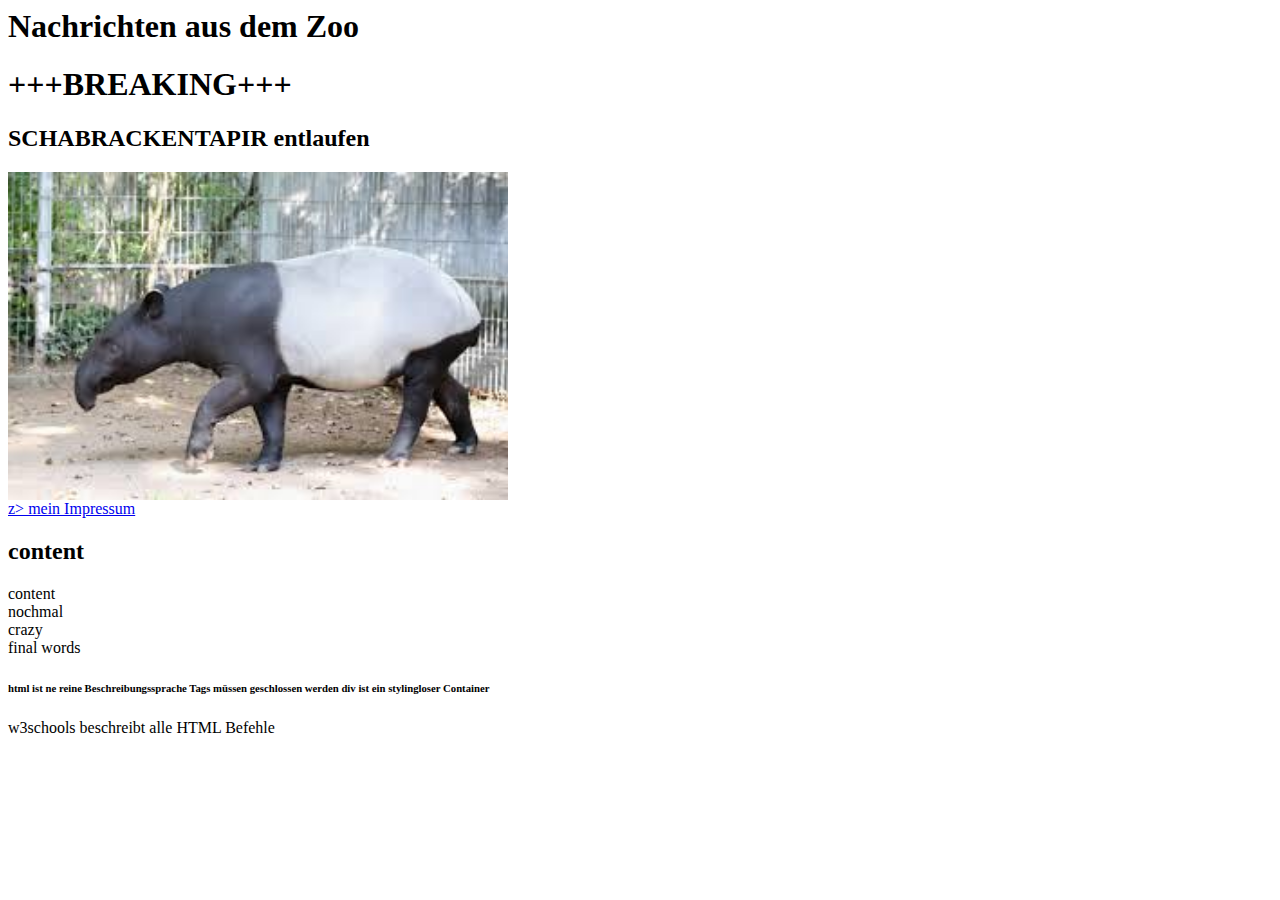
==== index.html @ 482854f3 "Add files via upload" ====
<html>
<head>
    <link rel="icon"
    type="imapge/png"
    sizes="32x32"
    href="favicon-32x32.png">

    <meta name="author" content="Friedrich">
    <meta name="description" content="Friedrichs kleine Tierbeobachtungsseite">
    <meta name="keywords" content="Tapir, Berggorilla, Zwergkaninchen, Hilfsamöbe">
</head>
<body> 
    <h1>Nachrichten aus dem Zoo</h1>
    <h1>+++BREAKING+++</h1>
    <h2>SCHABRACKENTAPIR entlaufen</h2>
<img src="Schabrackentapir.jpeg" width="500px" alt="Schabrackentapir IM ZOO">

<main>
    <a href="impressum.html" target="_blank">z>
mein Impressum
    </a>


    <article>
        <section> <h2>content</h2> </section>
        <section> content </section>
    </article>

    <article>
        <section> nochmal </section>
        <section> crazy </section>
    </article>
</main>

<footer>final words</footer>
    
</body>
</html>




<h6>html ist ne reine Beschreibungssprache
Tags müssen geschlossen werden
div ist ein stylingloser Container</h6>
w3schools beschreibt alle HTML Befehle
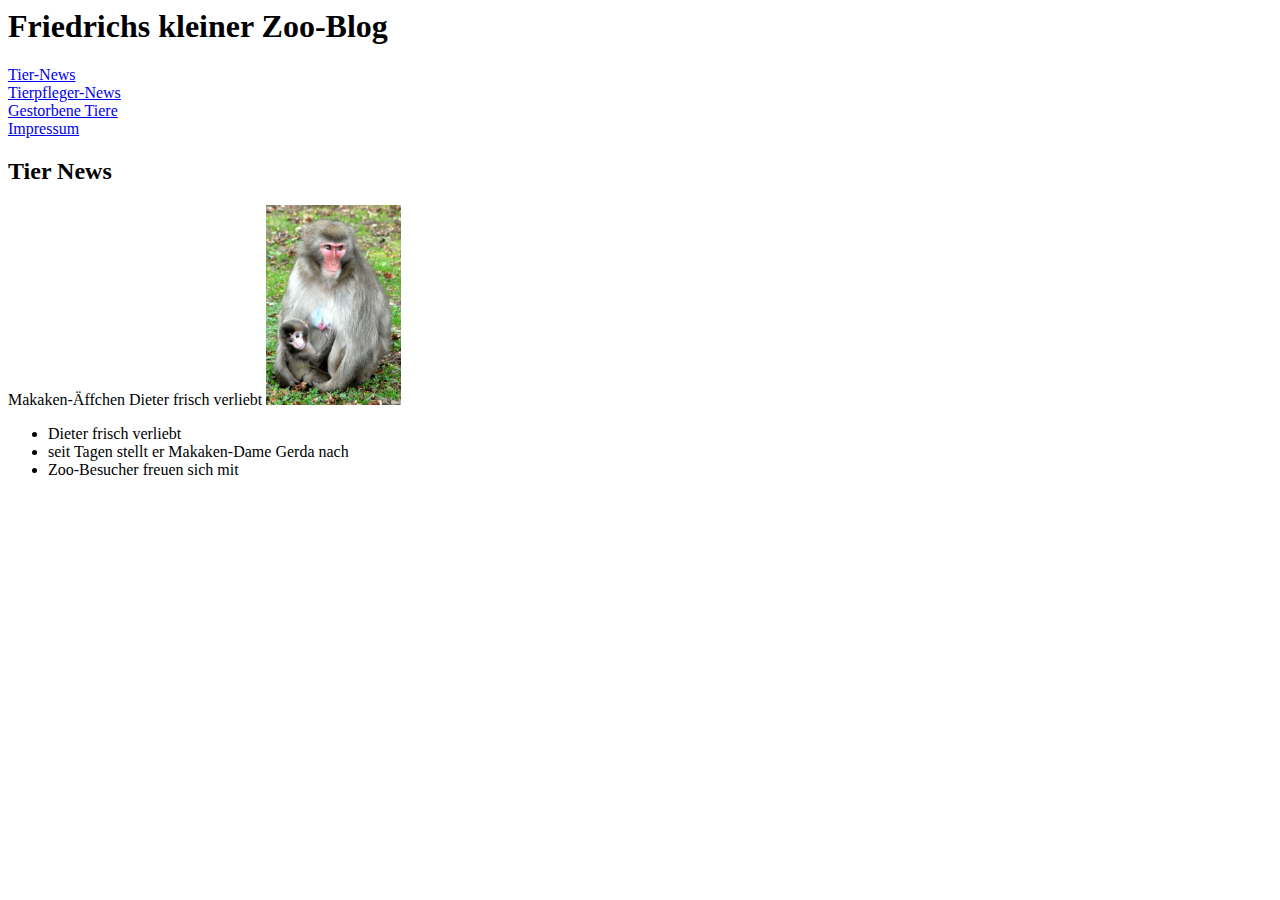
==== commit 9a954ca0: "Add files via upload" ====
--- a/index.html
+++ b/index.html
@@ -1,47 +1,49 @@
+<html>
 
-<html>
 <head>
+    <h1>Friedrichs kleiner Zoo-Blog</h1>
+    <meta name="author" content="Friedrich">
+    <meta name="description" content="Friedrichs kleine Zoo-Nachrichten">
+    <meta name="keywords" content="Tapir, Berggorilla, Zwergkaninchen, Hilfsamöbe">
+
     <link rel="icon"
     type="imapge/png"
     sizes="32x32"
     href="favicon-32x32.png">
+</head>
+<body>
 
-    <meta name="author" content="Friedrich">
-    <meta name="description" content="Friedrichs kleine Tierbeobachtungsseite">
-    <meta name="keywords" content="Tapir, Berggorilla, Zwergkaninchen, Hilfsamöbe">
-</head>
-<body> 
-    <h1>Nachrichten aus dem Zoo</h1>
-    <h1>+++BREAKING+++</h1>
-    <h2>SCHABRACKENTAPIR entlaufen</h2>
-<img src="Schabrackentapir.jpeg" width="500px" alt="Schabrackentapir IM ZOO">
-
-<main>
-    <a href="impressum.html" target="_blank">z>
-mein Impressum
-    </a>
+<header> 
+    <a href="Tiernews.html" target="_blank">Tier-News</a>
+</header>
+<header> 
+    <a href="Tierpfleger-News.html" target="_blank"> Tierpfleger-News</a>
+</header>
+<header> 
+    <a href="gestorbenetiere.html" target="_blank"> Gestorbene Tiere</a>
+</header>
+<header>
+    <a href="Impressum.html" target="_blank"> Impressum </a>
 
 
-    <article>
-        <section> <h2>content</h2> </section>
-        <section> content </section>
-    </article>
+</header>  
+</body>
 
-    <article>
-        <section> nochmal </section>
-        <section> crazy </section>
-    </article>
-</main>
+<body>
+    <header> <h2>Tier News</h2>
+        <main>
+            <article> Makaken-Äffchen Dieter frisch verliebt
+               <img src="makake.jpg" alt="Dieter, der verliebte Makake mit Sohn Ingo"
+               height="200px">
+               <ul>
+                <li>Dieter frisch verliebt</li>
+                <li>seit Tagen stellt er Makaken-Dame Gerda nach</li>
+                <li>Zoo-Besucher freuen sich mit</li>
+            </ul>
 
-<footer>final words</footer>
-    
+            </article>
+        </main>
+    </header>
 </body>
-</html>
 
-
-
-
-<h6>html ist ne reine Beschreibungssprache
-Tags müssen geschlossen werden
-div ist ein stylingloser Container</h6>
-w3schools beschreibt alle HTML Befehle+</html>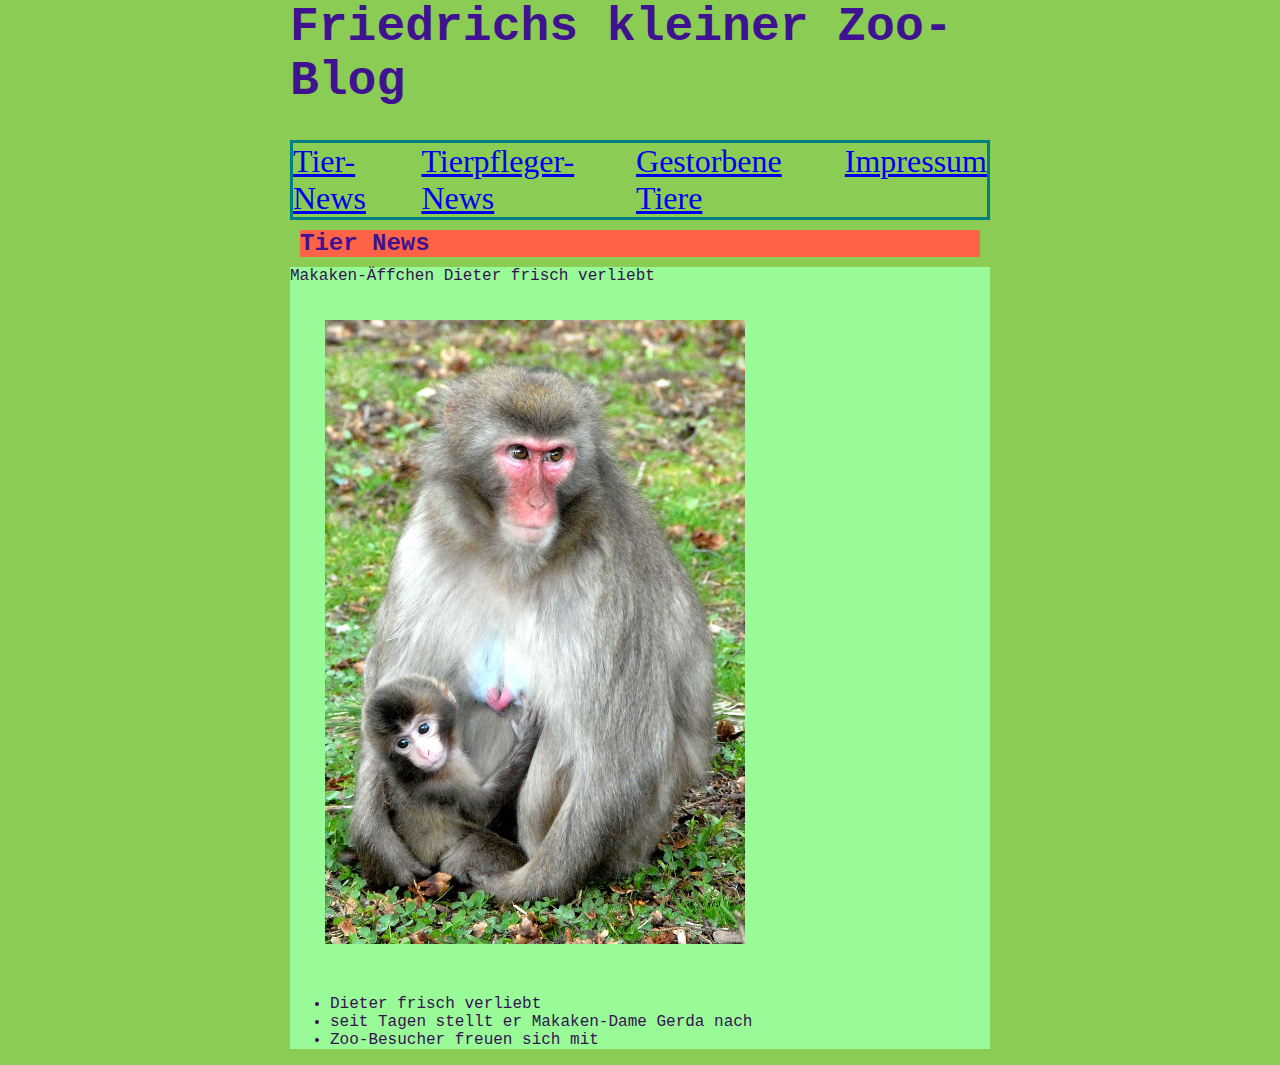
==== commit c6c82e09: "Add files via upload" ====
--- a/index.html
+++ b/index.html
@@ -1,7 +1,6 @@
 <html>
 
 <head>
-    <h1>Friedrichs kleiner Zoo-Blog</h1>
     <meta name="author" content="Friedrich">
     <meta name="description" content="Friedrichs kleine Zoo-Nachrichten">
     <meta name="keywords" content="Tapir, Berggorilla, Zwergkaninchen, Hilfsamöbe">
@@ -10,40 +9,35 @@
     type="imapge/png"
     sizes="32x32"
     href="favicon-32x32.png">
+
+    <link rel="stylesheet" href="ZOO-STYLEZ.css">
 </head>
-<body>
-
-<header> 
-    <a href="Tiernews.html" target="_blank">Tier-News</a>
-</header>
-<header> 
-    <a href="Tierpfleger-News.html" target="_blank"> Tierpfleger-News</a>
-</header>
-<header> 
-    <a href="gestorbenetiere.html" target="_blank"> Gestorbene Tiere</a>
-</header>
-<header>
-    <a href="Impressum.html" target="_blank"> Impressum </a>
 
 
+<body>
+    <h1>Friedrichs kleiner Zoo-Blog</h1>
+
+<header class="ratlos"> 
+    <a href="Tiernews.html" target="_blank">Tier-News</a>
+    <a href="Tierpfleger-News.html" target="_blank"> Tierpfleger-News</a>
+    <a href="Gestorben.html" target="_blank"> Gestorbene Tiere</a>
+    <a href="Impressum.html" target="_blank"> Impressum </a>
 </header>  
-</body>
 
-<body>
-    <header> <h2>Tier News</h2>
-        <main>
-            <article> Makaken-Äffchen Dieter frisch verliebt
-               <img src="makake.jpg" alt="Dieter, der verliebte Makake mit Sohn Ingo"
-               height="200px">
-               <ul>
-                <li>Dieter frisch verliebt</li>
-                <li>seit Tagen stellt er Makaken-Dame Gerda nach</li>
-                <li>Zoo-Besucher freuen sich mit</li>
-            </ul>
+<main>
 
-            </article>
-        </main>
-    </header>
+    <h2>Tier News</h2>
+
+    <article> Makaken-Äffchen Dieter frisch verliebt
+    <img src="makake.jpg" alt="Dieter, der verliebte Makake mit Sohn Ingo">
+    <ul>
+    <li>Dieter frisch verliebt</li>
+    <li>seit Tagen stellt er Makaken-Dame Gerda nach</li>
+    <li>Zoo-Besucher freuen sich mit</li>
+    </ul>
+
+    </article>
+</main>
 </body>
 
 </html>--- a/ZOO-STYLEZ.css
+++ b/ZOO-STYLEZ.css
@@ -0,0 +1,59 @@
+body
+{background-color: rgb(139, 204, 85);
+color:rgb(52, 18, 80);
+margin: 0 auto;
+width: 700px;;
+}
+
+
+img {
+    padding: 5%;
+    width: 60%;
+    }
+
+h5 {color: rgb(63, 19, 143);
+    border: 5px solid red;
+    margin: 10px;
+    font-weight: 400}
+
+
+.ratlos{
+    text-align: justify;
+    display: flex;
+    font-size: 2em;
+    flex-direction: row;    
+
+    border: 3px solid teal;
+}
+
+@media (orientation: portrait){
+    .ratlos{
+        flex-direction: column;    
+    }
+}
+
+
+h2 {color: rgb(63, 19, 143);
+    margin: 10px;
+    font-weight: 400;
+    background-color: tomato;
+    font-family: 'Courier New', Courier, monospace;
+    font-weight: bolder;
+}
+
+h1 {color: rgb(63, 19, 143);
+font-weight: 400;
+font-size: 3em;
+font-family: 'Courier New', Courier, monospace;
+font-weight: bolder;
+}
+
+h3 {color: rgb(63, 19, 143);
+    margin: 10px;
+    font-weight: 400;
+    border: 5px solid red;
+    font-family: 'Courier New', Courier, monospace;
+}
+
+article {background-color: palegreen;
+    font-family: 'Courier New', Courier, monospace;}
